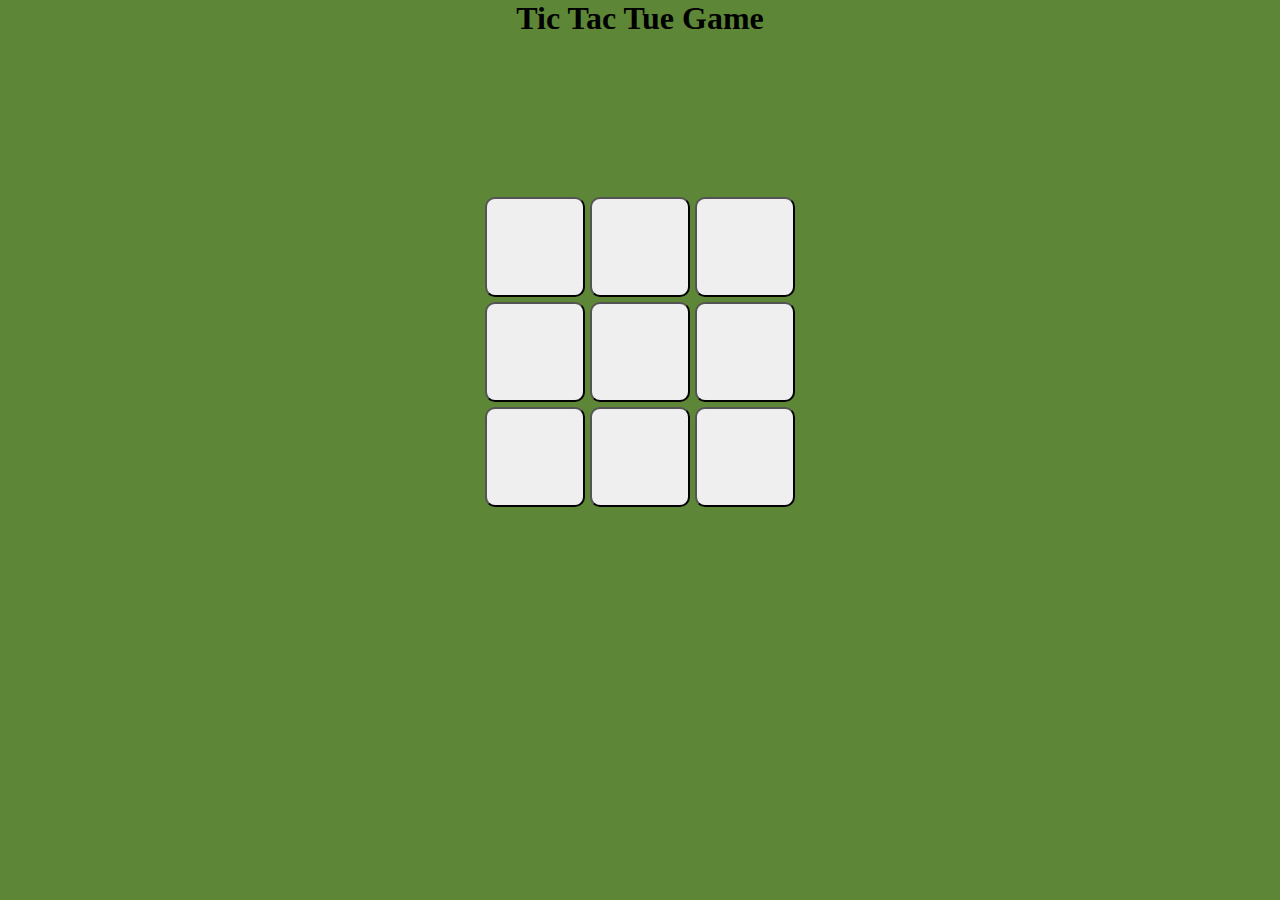
==== Lec_09_Tic_Tak_Tue_Game/index.html @ 0987c27c "Tic Tac Tue Game Layout design" ====
<!DOCTYPE html>
<html lang="en">

<head>
    <meta charset="UTF-8">
    <meta name="viewport" content="width=device-width, initial-scale=1.0">
    <title>tic Tac Tue Game</title>
    <link rel="stylesheet" href="style.css">
</head>

<body>

    <main>
        <h1>Tic Tac Tue Game</h1>
        <div class="container flex">
            <div class="game flex">
                <button class="box"></button>
                <button class="box"></button>
                <button class="box"></button>
                <button class="box"></button>
                <button class="box"></button>
                <button class="box"></button>
                <button class="box"></button>
                <button class="box"></button>
                <button class="box"></button>
            </div>
        </div>
    </main>
    

    <script src="script.js"></script>
</body>

</html>
---- Lec_09_Tic_Tak_Tue_Game/style.css ----
* {
    margin: 0;
    padding: 0;
}
body {
    background-color: #5D8736;
    text-align: center;
}

.flex {
    display: flex;
    justify-content: center;
    align-items: center;
}

/* .container {

} */

.game {
    /* background-color: red;    */
    height: 70vh;
    width: 30vw;
    display: flex;
    flex-wrap: wrap;
    align-content: center;
    gap: 5px;
        
}
.box {
    height: 100px;
    width: 100px;
    border-radius: 10px;
}
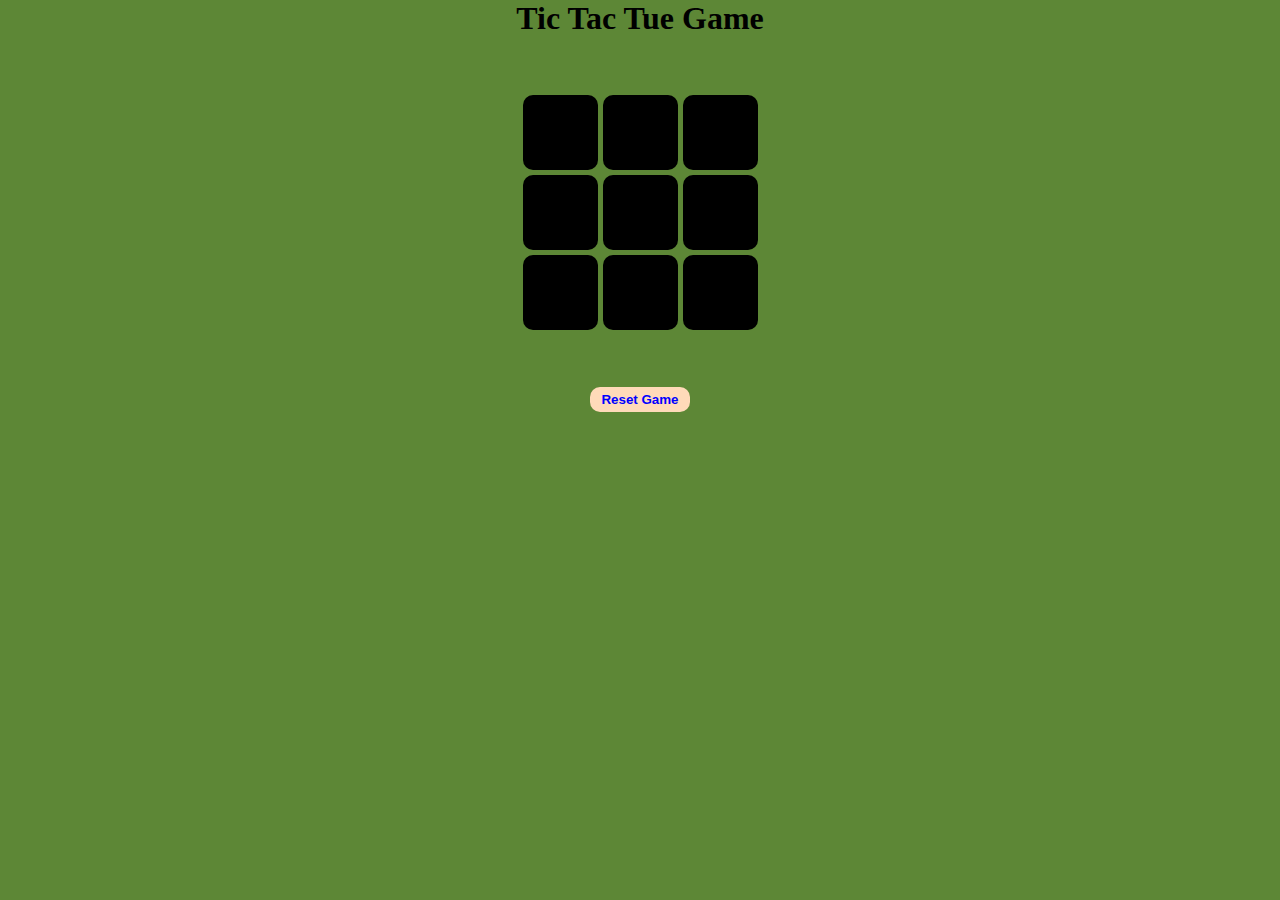
==== commit 6e018ddf: "responsive layout ready" ====
--- a/Lec_09_Tic_Tak_Tue_Game/index.html
+++ b/Lec_09_Tic_Tak_Tue_Game/index.html
@@ -12,8 +12,8 @@
 
     <main>
         <h1>Tic Tac Tue Game</h1>
-        <div class="container flex">
-            <div class="game flex">
+        <div class="container">
+            <div class="game">
                 <button class="box"></button>
                 <button class="box"></button>
                 <button class="box"></button>
@@ -25,6 +25,8 @@
                 <button class="box"></button>
             </div>
         </div>
+        <div class="reset-btn"><button>Reset Game </button> </div>
+        
     </main>
     
 
--- a/Lec_09_Tic_Tak_Tue_Game/style.css
+++ b/Lec_09_Tic_Tak_Tue_Game/style.css
@@ -2,6 +2,7 @@
     margin: 0;
     padding: 0;
 }
+
 body {
     background-color: #5D8736;
     text-align: center;
@@ -13,25 +14,44 @@
     align-items: center;
 }
 
-/* .container {
+.container {
 
-} */
+    height: 100%;
+    width: 100%;
+    /* background-color: blue; */
+    display: flex;
+    justify-content: center;
+    align-items: center;
+}
 
 .game {
     /* background-color: red;    */
-    height: 70vh;
-    width: 30vw;
+    height: 350px;
+    width: 250px;
     display: flex;
     flex-wrap: wrap;
     align-content: center;
+    justify-content: center;
     gap: 5px;
-        
 }
+
 .box {
-    height: 100px;
+    height: 75px;
+    width: 75px;
+    border-radius: 10px;
+    border: none;
+    color: red;
+    font-size: 8vmin;
+    background-color: black;
+}
+
+.reset-btn button {
+    height: 25px;
     width: 100px;
     border-radius: 10px;
-}
-
-
-
+    border: none;
+    color: blue;
+    font-weight: bolder;
+    background-color: peachpuff;
+    
+}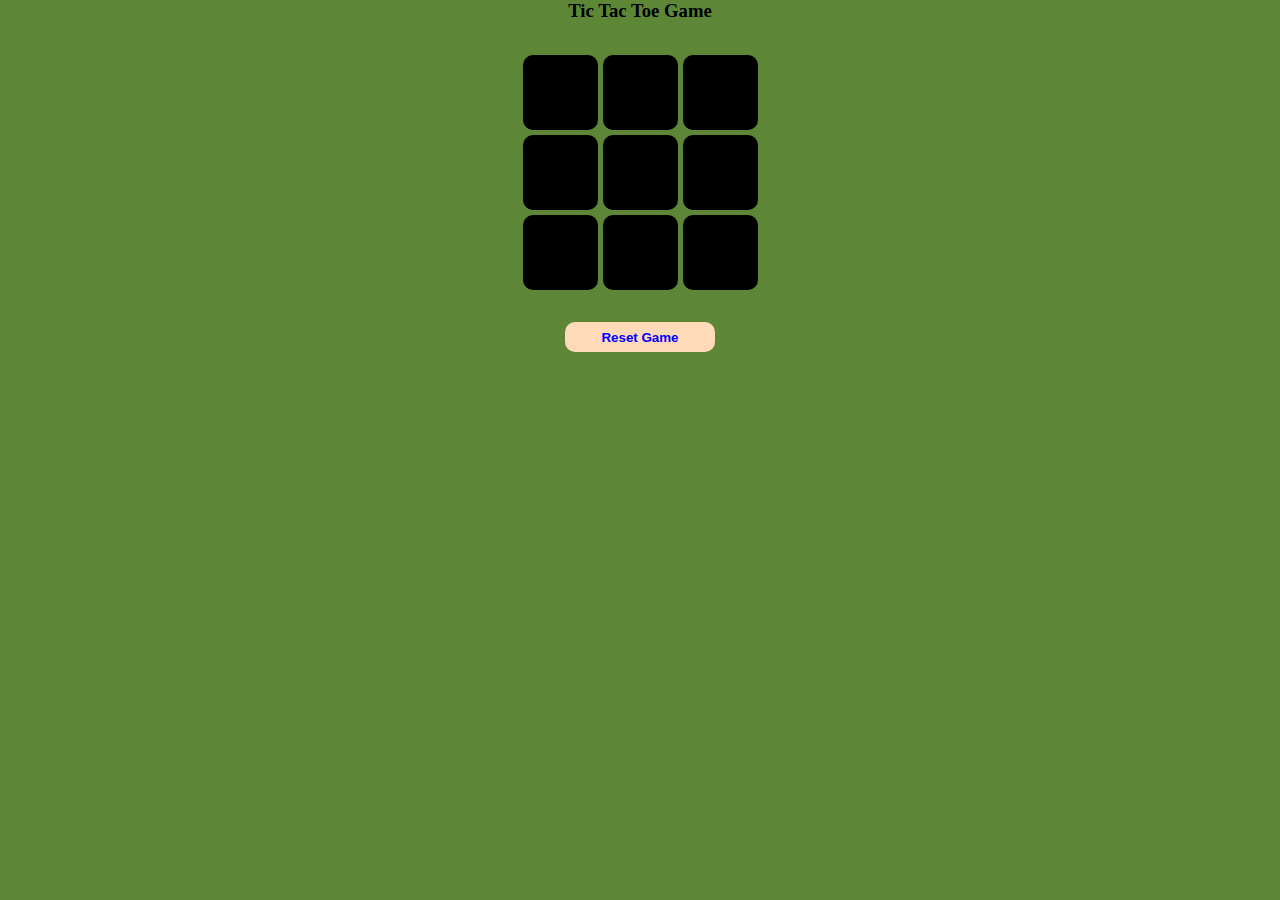
==== commit 198b65ed: "Tic Tac Toe Game is Completed" ====
--- a/Lec_09_Tic_Tak_Tue_Game/index.html
+++ b/Lec_09_Tic_Tak_Tue_Game/index.html
@@ -4,14 +4,20 @@
 <head>
     <meta charset="UTF-8">
     <meta name="viewport" content="width=device-width, initial-scale=1.0">
-    <title>tic Tac Tue Game</title>
+    <title>Tic Tac Toe Game</title>
     <link rel="stylesheet" href="style.css">
 </head>
 
 <body>
 
+    <div class="msg-container hide">
+        <p class="msg">Winner</p>
+        <button class="new-btn">New Game</button>
+    </div>
+    
     <main>
-        <h1>Tic Tac Tue Game</h1>
+
+        <h3>Tic Tac Toe Game</h3>
         <div class="container">
             <div class="game">
                 <button class="box"></button>
@@ -25,8 +31,8 @@
                 <button class="box"></button>
             </div>
         </div>
-        <div class="reset-btn"><button>Reset Game </button> </div>
-        
+        <div class="reset-btn"><button> Reset Game </button> </div>
+    
     </main>
     
 
--- a/Lec_09_Tic_Tak_Tue_Game/style.css
+++ b/Lec_09_Tic_Tak_Tue_Game/style.css
@@ -7,6 +7,7 @@
     background-color: #5D8736;
     text-align: center;
 }
+
 
 .flex {
     display: flex;
@@ -26,7 +27,7 @@
 
 .game {
     /* background-color: red;    */
-    height: 350px;
+    height: 300px;
     width: 250px;
     display: flex;
     flex-wrap: wrap;
@@ -43,15 +44,44 @@
     color: red;
     font-size: 8vmin;
     background-color: black;
+    cursor: pointer;
 }
 
 .reset-btn button {
-    height: 25px;
-    width: 100px;
+    height: 30px;
+    width: 150px;
     border-radius: 10px;
     border: none;
     color: blue;
     font-weight: bolder;
     background-color: peachpuff;
-    
-}+    /* margin-top: 20px; */
+    cursor: pointer;
+}
+
+.msg-container {
+    height: 100px;
+    /* background-color: red; */
+    margin-top: 10px;
+
+}
+.new-btn {
+    height: 30px;
+    width: 150px;
+    border-radius: 10px;
+    border: none;
+    font-weight: bolder;
+    background-color: peachpuff;
+    cursor: pointer;
+}
+
+.msg {
+    color: blue;
+    font-size: 25px;
+}
+
+.hide {
+    display: none;
+}
+
+
